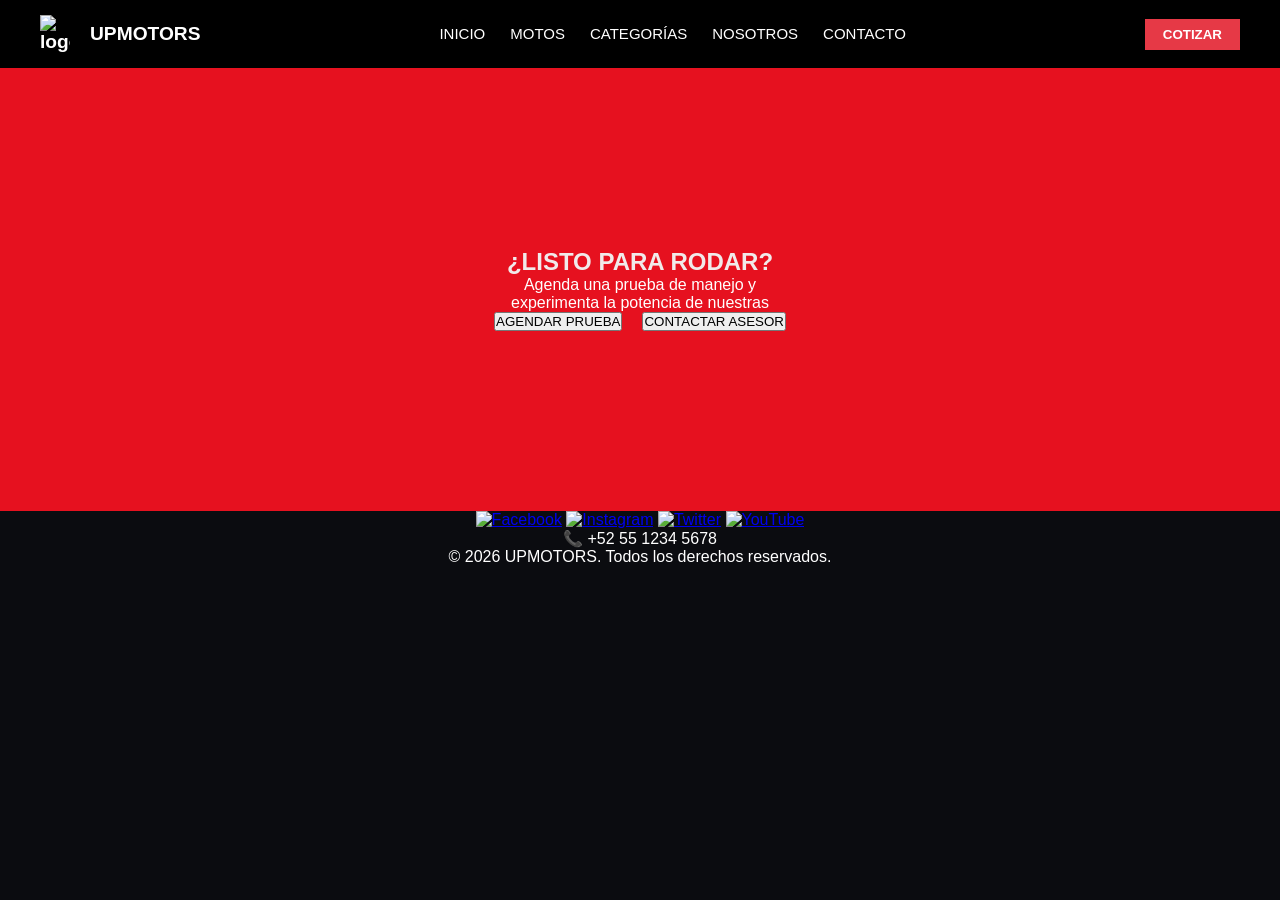
==== contacto.html @ a4138139 "first commit" ====
<!DOCTYPE html>
<html lang="es">
<head>
    <meta charset="UTF-8">
    <title>CONTACTO</title>
    <link rel="stylesheet" href="css/styles.css">
</head>
<body>

    <!-- Llamada al archivo de la barra de navegación -->
<div id="navbar"></div>
<script>
    fetch("navbar.html")
        .then(response => response.text())
        .then(data => {
            document.getElementById("navbar").innerHTML = data;
        });
</script>

    <!-- HERO SECTION -->
    <section class="hero2">
        <div class="hero-content">
            <h1>¿LISTO PARA RODAR?</h1>
            <p>Agenda una prueba de manejo y<br>
                experimenta la potencia de nuestras</p>

            <div class="hero-buttons">
                <button class="btn-primary">AGENDAR PRUEBA</button>
                <button class="btn-secondary">CONTACTAR ASESOR</button>
            </div>
        </div>
    </section>

<!-- Llamada al archivo de la barra de navegación -->
<div id="footer"></div>
<script>
    fetch("footer.html")
        .then(response => response.text())
        .then(data => {
            document.getElementById("footer").innerHTML = data;
        });
</script>

</body>
</html>
---- css/styles.css ----
/* =========================
CELULAR (480px o menos)
========================= */

@media (max-width: 480px) {

    body {
        font-size: 14px;
    }

    .navbar {
        padding: 10px;
    }

    .card {
        padding: 15px;
    }

}
    
    
    
    
    * {
    margin: 0;
    padding: 0;
    box-sizing: border-box;
    font-family: 'Poppins', sans-serif;
    }

    body {
    background-color: #0b0c10;
    color: #fff;
    }

    /* NAVBAR */
    header {
    display: flex;
    justify-content: space-between;
    align-items: center;
    background-color: #000;
    padding: 15px 60px;
    }

    .logo {
    display: flex;
    align-items: center;
    font-weight: 700;
    font-size: 1.2rem;
    }

    .logo span {
    margin-left: 10px;
    }

    nav ul {
    list-style: none;
    display: flex;
    gap: 30px;
    }

    nav ul li a {
    text-decoration: none;
    color: #fff;
    font-weight: 500;
    transition: color 0.3s;
    }

    nav ul li a:hover,
    nav ul li a.active {
    color: #e63946;
    }

    .btn-cotizar {
    background-color: #e63946;
    color: #fff;
    border: none;
    padding: 10px 20px;
    font-weight: 600;
    cursor: pointer;
    transition: background 0.3s;
    }

    .btn-cotizar:hover {
    background-color: #ff4d5a;
    }

    /* HERO SECTION */
    .hero {
    text-align: center;
    padding: 120px 20px;
    position: relative;
    
    }

    .hero2 {
    text-align: center;
    padding: 180px 50px;
    position: relative;
    background-color: #e6111f;
    }
    .hero h1 {
    color: #e63946;
    font-weight: 600;
    letter-spacing: 1px;
    margin-bottom: 15px;
    }

    .hero h1 {
    font-size: 3rem;
    font-weight: 800;
    text-transform: uppercase;
    margin-bottom: 20px;
    }

    .hero p {
    color: #ccc;
    max-width: 600px;
    margin: 0 auto 40px;
    line-height: 1.6;
    }

    .hero-buttons {
    display: flex;
    justify-content: center;
    gap: 20px;
    }

    .btn {
    padding: 12px 30px;
    font-weight: 600;
    border: none;
    cursor: pointer;
    transition: all 0.3s;
    }

    .btn-red {
    background-color: #e63946;
    color: #fff;
    }

    .btn-red:hover {
    background-color: #ff4d5a;
    }

    .btn-outline {
    background: transparent;
    border: 2px solid #fff;
    color: #fff;
    }

    .btn-outline:hover {
    background-color: #fff;
    color: #000;
    }

    /* SECCIÓN CATEGORÍAS */
    .categorias {
    text-align: center;
    padding: 80px 20px;
    background-color: #0b0c10;
    }

    .categorias h5 {
    color: #e63946;
    font-weight: 600;
    letter-spacing: 1px;
    margin-bottom: 10px;
    }

    .categorias h2 {
    font-size: 2.5rem;
    font-weight: 800;
    text-transform: uppercase;
    margin-bottom: 10px;
    }

    .linea {
    width: 60px;
    height: 3px;
    background-color: #e63946;
    margin: 0 auto 50px;
    }

    .contenedor-categorias {
    display: flex;
    justify-content: center;
    flex-wrap: wrap;
    gap: 30px;
    }

    .card {
    background: linear-gradient(145deg, #111, #1a1a1a);
    width: 280px;
    padding: 40px 20px;
    border-radius: 8px;
    text-align: center;
    transition: transform 0.3s, background 0.3s;
    }

    .card:hover {
    transform: translateY(-10px);
    background: linear-gradient(145deg, #1a1a1a, #222);
    }

/*MOTOS*/

    h1 {
    text-align: center;
    color: #f1eaea;
    }

    .grid {
    display: grid;
    grid-template-columns: repeat(auto-fit, minmax(250px, 1fr));
    gap: 20px;
    margin-top: 30px;
    }

    .card {
    background-color: #fff;
    border-radius: 8px;
    box-shadow: 0 2px 6px rgba(0,0,0,0.1);
    overflow: hidden;
    transition: transform 0.2s ease;
    }

    .card:hover {
    transform: translateY(-5px);
    }

    .card img {
    width: 100%;
    height: 180px;
    object-fit: contain;
    background-color: #fafafa;
    }

    .card-content {
    padding: 15px;
    }

    .oferta {
    color: #007bff;
    font-weight: bold;
    font-size: 14px;
    }

    .titulo {
    font-size: 16px;
    font-weight: bold;
    margin: 5px 0;
    color: #f1f0f0;
    }

    .precio {
    color: #e60000;
    font-size: 18px;
    font-weight: bold;
    }

    .precio-anterior {
    text-decoration: line-through;
    color: #888;
    font-size: 14px;
    margin-left: 5px;
    }

    .financiamiento {
    color: #28a745;
    font-size: 13px;
    margin-top: 5px;
    }
        

/* ============================= */
/* FINALIZAR PEDIDO */
/* ============================= */

* {
    margin: 0;
    padding: 0;
    box-sizing: border-box;
    font-family: 'Poppins', sans-serif;
}

body {
    background-color: #0b0c10;
    color: #fff;
}

/* HEADER */
header {
    background-color: #000;
    padding: 15px 60px;
    display: flex;
    justify-content: space-between;
    align-items: center;
}

.logo {
    font-weight: 700;
    font-size: 1.2rem;
}

.secure {
    color: #e63946;
    font-weight: 600;
}

/* LAYOUT */
.checkout-container {
    display: grid;
    grid-template-columns: 2fr 1fr;
    gap: 40px;
    padding: 60px;
}

/* FORM */
.checkout-form {
    background-color: #111;
    padding: 40px;
    border-radius: 10px;
}

.checkout-form h2 {
    margin-bottom: 20px;
    color: #e63946;
}

.input-group {
    display: grid;
    gap: 15px;
    margin-bottom: 30px;
}

.input-group input {
    padding: 12px;
    border: none;
    border-radius: 6px;
    background-color: #1a1a1a;
    color: white;
}

.options {
    display: flex;
    flex-direction: column;
    gap: 10px;
    margin-bottom: 30px;
}

.options input {
    margin-right: 10px;
    accent-color: #e63946;
}

.btn-confirmar {
    width: 100%;
    padding: 15px;
    background-color: #e63946;
    border: none;
    border-radius: 8px;
    color: white;
    font-weight: 600;
    cursor: pointer;
    transition: 0.3s;
}

.btn-confirmar:hover {
    background-color: #ff4d5a;
}

/* RESUMEN */
.checkout-summary {
    background-color: #111;
    padding: 40px;
    border-radius: 10px;
    height: fit-content;
}

.checkout-summary h2 {
    margin-bottom: 25px;
    color: #e63946;
}

.product {
    display: flex;
    justify-content: space-between;
    margin-bottom: 15px;
    font-size: 0.95rem;
}

.total {
    display: flex;
    justify-content: space-between;
    margin-top: 25px;
    font-weight: 700;
    font-size: 1.1rem;
    border-top: 1px solid #333;
    padding-top: 15px;
}

/* RESPONSIVE */
@media (max-width: 900px) {
    .checkout-container {
        grid-template-columns: 1fr;
    }
}







/* ========================= */
/* NAVBAR BASE */
/* ========================= */

/* ===== RESET ===== */
* {
    margin: 0;
    padding: 0;
    box-sizing: border-box;
    font-family: Arial, sans-serif;
}

/* ===== NAVBAR GENERAL ===== */
.navbar {
    display: flex;
    align-items: center;
    justify-content: space-between;
    background: #000;
    padding: 15px 40px;
    position: relative;
}

.logo {
    display: flex;
    align-items: center;
    gap: 10px;
    color: #fff;
    font-weight: bold;
}

/* Ocultar checkbox */
#menu-toggle-checkbox {
    display: none;
}

/* ===== MENÚ ESCRITORIO Y TABLET ===== */
.nav-desktop ul {
    display: flex;
    gap: 25px;
    list-style: none;
}

.nav-desktop a {
    text-decoration: none;
    color: #fff;
    font-size: 15px;
}

.nav-desktop a:hover {
    color: #e63946;
}

.btn-cotizar {
    background: #e63946;
    color: #fff;
    border: none;
    padding: 8px 18px;
    cursor: pointer;
    font-weight: bold;
}

.menu-toggle,
.nav-mobile {
    display: none;
}

/* ===== MÓVIL ===== */
@media (max-width: 768px) {

    .nav-desktop,
    .desktop-btn {
        display: none;
    }

    .menu-toggle {
        display: block;
        font-size: 28px;
        color: #fff;
        cursor: pointer;
    }

    .nav-mobile {
        position: fixed;
        top: 0;
        right: -75%;
        width: 75%;
        height: 100vh;
        background: #000;
        padding: 100px 20px;
        display: flex;
        flex-direction: column;
        justify-content: space-between;

        gap: 30px;
        transition: right 0.4s ease;
        z-index: 9999;
    }

    #menu-toggle-checkbox:checked ~ .nav-mobile {
        right: 0;
    }

    .nav-mobile ul {
        list-style: none;
        display: flex;
        flex-direction: column;
        gap: 25px;
        align-items: center;
    }

    .nav-mobile a {
        text-decoration: none;
        color: #fff;
        font-size: 18px;
    }

    .close-btn {
        position: absolute;
        top: 25px;
        right: 25px;
        font-size: 28px;
        color: #fff;
        cursor: pointer;
    }
}
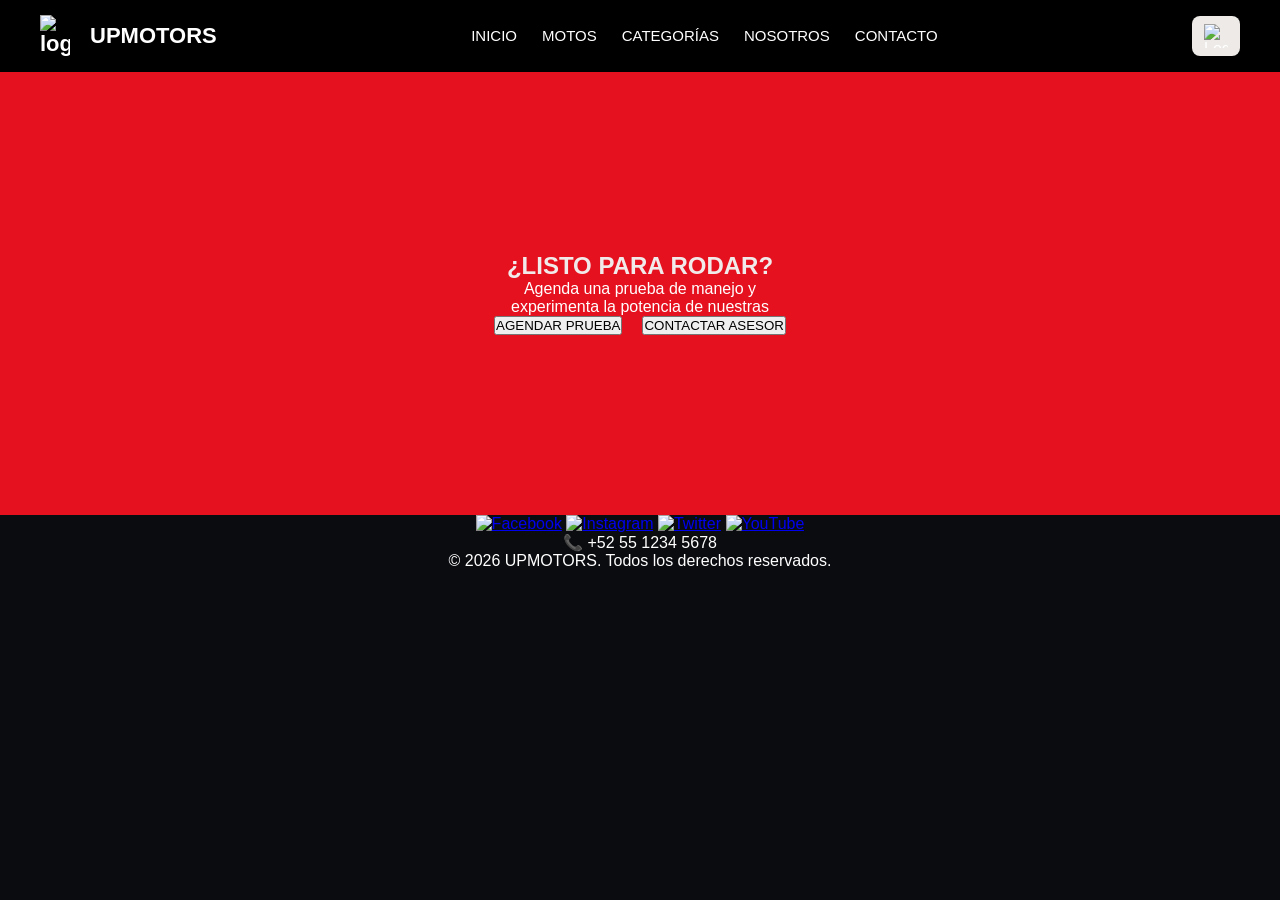
==== commit 24debb86: "first commit" ====
--- a/contacto.html
+++ b/contacto.html
@@ -7,15 +7,24 @@
 </head>
 <body>
 
-    <!-- Llamada al archivo de la barra de navegación -->
-<div id="navbar"></div>
-<script>
-    fetch("navbar.html")
-        .then(response => response.text())
-        .then(data => {
-            document.getElementById("navbar").innerHTML = data;
-        });
-</script>
+<!-- Llamada al archivo de la barra de navegación -->
+        <div id="navbar"></div>
+
+        <script>
+        fetch("navbar.html")
+            .then(response => response.text())
+            .then(data => {
+                document.getElementById("navbar").innerHTML = data;
+
+                // 🔥 ACTIVAR MENÚ DESPUÉS DE CARGARLO
+                const toggle = document.getElementById("menu-toggle");
+                const nav = document.getElementById("nav");
+
+                toggle.addEventListener("click", () => {
+                    nav.classList.toggle("active");
+                });
+            });
+        </script>
 
     <!-- HERO SECTION -->
     <section class="hero2">
--- a/css/styles.css
+++ b/css/styles.css
@@ -1,25 +1,4 @@
 
-    
-/* =========================
-CELULAR (480px o menos)
-========================= */
-
-@media (max-width: 480px) {
-
-    body {
-        font-size: 14px;
-    }
-
-    .navbar {
-        padding: 10px;
-    }
-
-    .card {
-        padding: 15px;
-    }
-
-}
-    
     
     
     
@@ -147,7 +126,7 @@
 
     .btn-outline {
     background: transparent;
-    border: 2px solid #fff;
+    border: 2px solid #cb1212;
     color: #fff;
     }
 
@@ -222,7 +201,7 @@
     .card {
     background-color: #fff;
     border-radius: 8px;
-    box-shadow: 0 2px 6px rgba(0,0,0,0.1);
+    box-shadow: 0 2px 6px rgba(228, 44, 44, 0.1);
     overflow: hidden;
     transition: transform 0.2s ease;
     }
@@ -310,19 +289,25 @@
     font-weight: 600;
 }
 
-/* LAYOUT */
+/* Centrar todo el main checkout */
 .checkout-container {
-    display: grid;
-    grid-template-columns: 2fr 1fr;
-    gap: 40px;
-    padding: 60px;
-}
-
-/* FORM */
+    background-color: #0b0c10;
+    display: flex;
+    justify-content: center; /* Centrado horizontal */
+    align-items: center;     /* Centrado vertical */
+    min-height: 100vh;       /* Ocupa toda la altura de la ventana */
+    padding: 20px;           /* Espaciado interno */
+    box-sizing: border-box;
+}
+
+/* Ajustar el formulario para que no sea muy ancho en pantallas grandes */
 .checkout-form {
-    background-color: #111;
-    padding: 40px;
+    width: 100%;
+    max-width: 500px; /* ancho máximo del formulario */
+    background-color: #1a242d;
+    padding: 30px;
     border-radius: 10px;
+    box-shadow: 0 4px 15px rgba(0,0,0,0.1);
 }
 
 .checkout-form h2 {
@@ -407,6 +392,22 @@
     .checkout-container {
         grid-template-columns: 1fr;
     }
+}
+
+.btn-comprar{
+    display: block;
+    margin-top: 15px;
+    padding: 10px;
+    background-color: #e63946;
+    color: white;
+    text-align: center;
+    border-radius: 5px;
+    text-decoration: none;
+    transition: 0.3s;
+}
+
+.btn-comprar:hover{
+    background-color: #c1121f;
 }
 
 
@@ -515,6 +516,7 @@
 
     #menu-toggle-checkbox:checked ~ .nav-mobile {
         right: 0;
+        
     }
 
     .nav-mobile ul {
@@ -539,4 +541,187 @@
         color: #fff;
         cursor: pointer;
     }
-}+}
+
+/* RESET */
+*{
+    margin:0;
+    padding:0;
+    box-sizing:border-box;
+}
+
+/* BODY */
+body{
+    font-family: Arial, Helvetica, sans-serif;
+    background:#0b0c10;
+    color:white;
+}
+
+
+.logo{
+    font-size:22px;
+    font-weight:bold;
+}
+
+.back-link{
+    color:white;
+    text-decoration:none;
+}
+
+.back-link:hover{
+    color:#ff3b3b;
+}
+
+/* HERO */
+.hero{
+    text-align:center;
+    padding:80px 10%;
+}
+
+.hero h1{
+    font-size:50px;
+    color:#ff3b3b;
+}
+
+.hero p{
+    max-width:700px;
+    margin:20px auto;
+    line-height:1.6;
+    color:#ccc;
+}
+
+/* INFO SECTION */
+.info-section{
+    display:flex;
+    flex-wrap:wrap;
+    gap:40px;
+    justify-content:center;
+    padding:60px 8%;
+}
+
+/* CARDS */
+.card{
+    background:#111827;
+    padding:30px;
+    border-radius:10px;
+    width:300px;
+    text-align:center;
+    transition:0.3s;
+}
+
+.card:hover{
+    transform:translateY(-5px);
+    background:#1f2937;
+}
+
+.card h3{
+    color:#ff3b3b;
+    margin-bottom:15px;
+}
+
+/* BUTTON */
+.btn{
+    display:inline-block;
+    margin-top:30px;
+    padding:12px 25px;
+    background:#ff3b3b;
+    color:white;
+    text-decoration:none;
+    border-radius:5px;
+    font-weight:bold;
+    transition:0.3s;
+}
+
+.btn:hover{
+    background:#e11d48;
+}
+
+.center{
+    text-align:center;
+}
+
+/* UBICACIÓN */
+.ubicacion{
+    padding:60px 8%;
+    background:#0f172a;
+    text-align:center;
+}
+
+.ubicacion h2{
+    color:#ff3b3b;
+    margin-bottom:40px;
+    font-size:32px;
+}
+
+.ubicacion-contenido{
+    display:flex;
+    flex-wrap:wrap;
+    gap:40px;
+    justify-content:center;
+    align-items:center;
+}
+
+.datos{
+    max-width:300px;
+    text-align:left;
+    line-height:1.6;
+    color:#ccc;
+}
+
+.mapa{
+    width:350px;
+    border-radius:10px;
+    overflow:hidden;
+}
+
+/* FOOTER */
+.footer{
+    text-align:center;
+    padding:30px;
+    background:#0b0c10;
+    margin-top:50px;
+    color:#aaa;
+}
+
+/* BOTÓN LOGIN VISIBLE */
+.login-icon {
+    display: flex;
+    align-items: center;
+    justify-content: center;
+    background-color: #edeae7;      /* color destacado */
+    color: #fff;
+    padding: 8px 12px;              /* espacio interno para que se vea como botón */
+    border-radius: 8px;             /* esquinas redondeadas */
+    box-shadow: 0 4px 8px rgba(0,0,0,0.2); /* sombra suave */
+    transition: all 0.3s ease;
+}
+
+/* Imagen dentro del botón */
+.login-icon img {
+    width: 24px;
+    height: 24px;
+}
+
+/* Hover */
+.login-icon:hover {
+    background-color: #dbd7d5;      /* cambia un poco el color */
+    transform: scale(1.05);         /* pequeño zoom */
+    cursor: pointer;
+}
+
+/* Versión móvil: un poco más grande y centrado */
+.nav-mobile .login-icon {
+    width: 60px;
+    height: 60px;
+    margin: 10px auto;
+    border-radius: 50%;             /* redondo en móvil */
+    background-color: #ebe8e7;
+    display: flex;
+    align-items: center;
+    justify-content: center;
+}
+
+.nav-mobile .login-icon img {
+    width: 30px;
+    height: 30px;
+}
